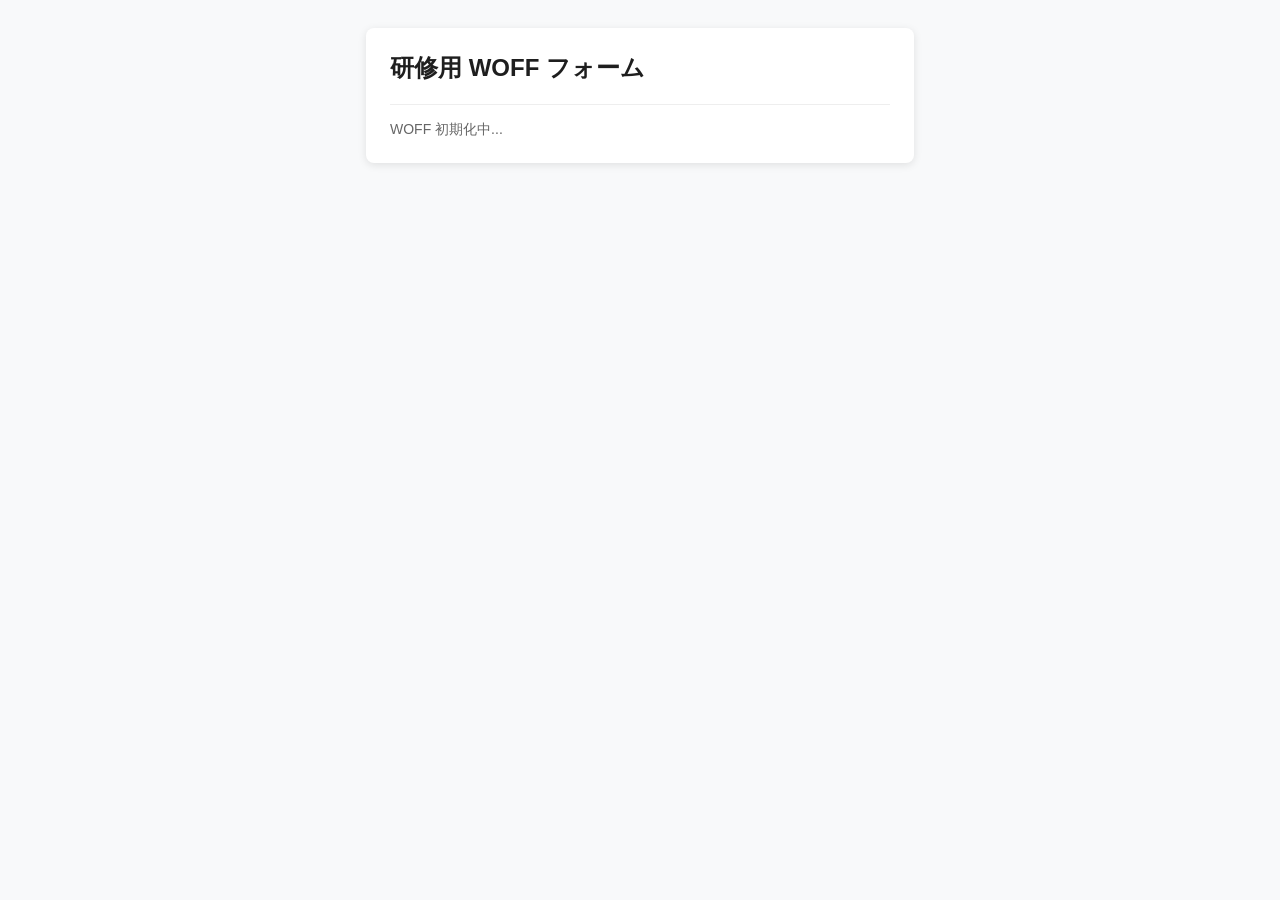
==== docs/index.html @ 7f0bc7c3 "SDK の読み込みに defer 属性を追加し、SDK が読み終わった後に app.js が実行される順番を保証 SDK のロード完了を待ってから処理を開始するように、待機ロジックを強化" ====
<!DOCTYPE html>
<html lang="ja">
<head>
  <meta charset="UTF-8">
  <meta name="viewport" content="width=device-width, initial-scale=1.0">
  <title>WOFF 研修用フォーム</title>

  <!-- External Stylesheet -->
  <link rel="stylesheet" href="./css/style.css?v=1.0">

  <!-- WOFF SDK (deferを追加して確実に読み込ませる) -->
  <script charset="utf-8" src="https://static.worksmobile.net/sdk/woff/1.0.0/woff.sdk.js" defer></script>
</head>
<body>
  <div class="card">
    <h2>研修用 WOFF フォーム</h2>
    <hr>
    
    <!-- エラー・ステータス表示用エリア -->
    <div id="status" class="status-msg">WOFF 初期化中...</div>

    <!-- ユーザー情報表示エリア -->
    <div id="profile" class="profile-container">
      <p>ようこそ、<span id="display-name" class="user-name"></span> さん！</p>
      <p class="sub-info">User ID: <span id="user-id"></span></p>
    </div>
  </div>

  <!-- App Script (deferを追加) -->
  <script src="./js/app.js?v=1.0" defer></script>
</body>
</html>
---- docs/css/style.css ----
body {
  font-family: -apple-system, BlinkMacSystemFont, "Segoe UI", Roboto, sans-serif;
  padding: 20px;
  background-color: #f8f9fa;
  color: #333;
}

.card {
  background: #ffffff;
  padding: 24px;
  border-radius: 8px;
  box-shadow: 0 2px 8px rgba(0, 0, 0, 0.1);
  max-width: 500px;
  margin: 0 auto;
}

h2 {
  margin-top: 0;
  color: #1e1e1e;
}

hr {
  border: none;
  border-top: 1px solid #eeeeee;
  margin: 16px 0;
}

.status-msg {
  color: #666666;
  font-size: 14px;
}

.profile-container {
  display: none;
}

.user-name {
  font-weight: bold;
  color: #00c73c;
  font-size: 18px;
}

.sub-info {
  font-size: 12px;
  color: #888888;
  margin-top: 8px;
}

.error-msg {
  color: #de3434;
  font-weight: bold;
}
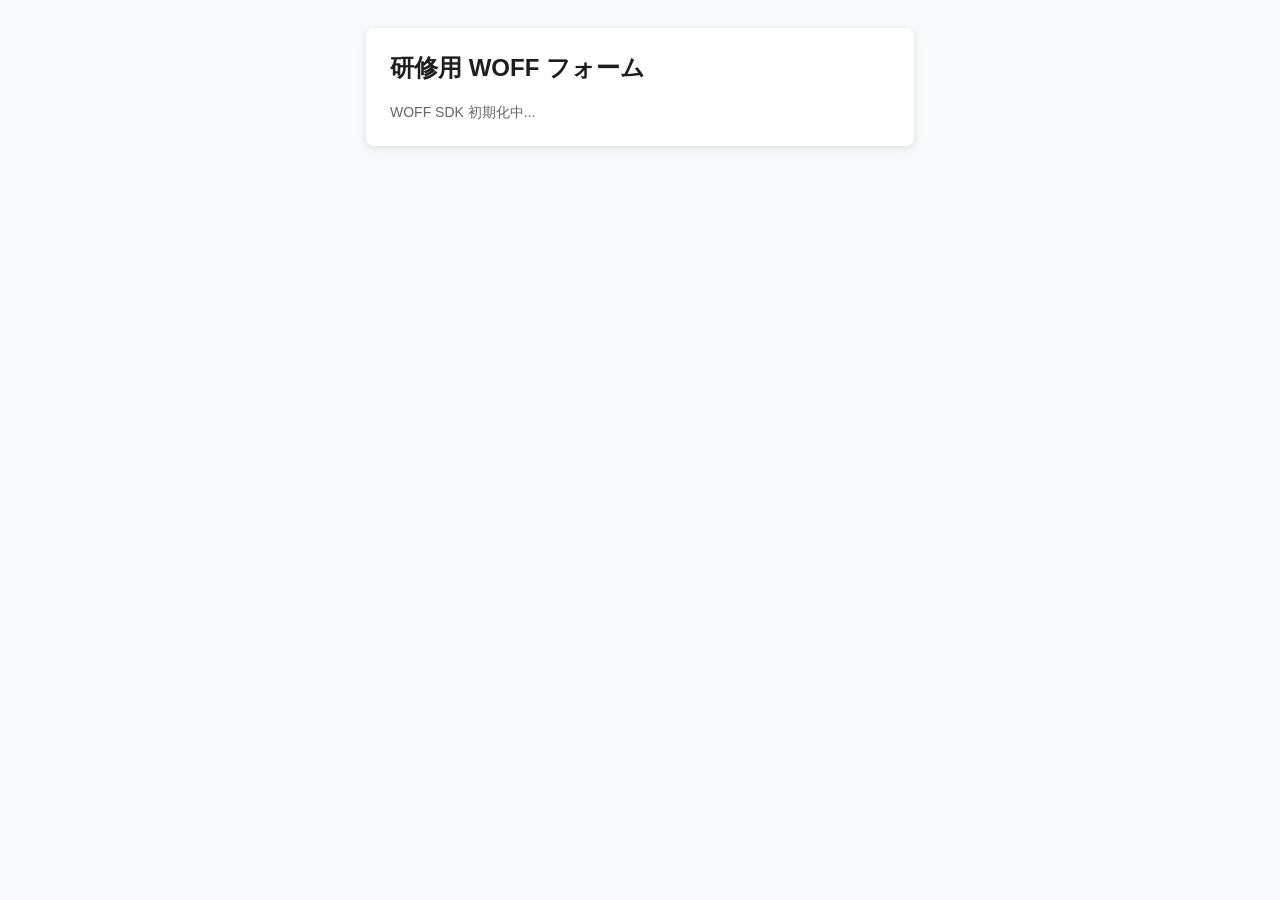
==== commit acf7a211: "入力フォームの実装" ====
--- a/docs/index.html
+++ b/docs/index.html
@@ -2,6 +2,8 @@
 <html lang="ja">
 <head>
   <meta charset="UTF-8">
+  <!-- スマホ画面に合わせた最適な表示サイズ（レスポンシブ表示）に自動調整 
+   initial-scale=1.0 ページが開いた瞬間のズーム倍率を 1.0倍（等倍） に固定-->
   <meta name="viewport" content="width=device-width, initial-scale=1.0">
   <title>WOFF 研修用フォーム</title>
 
@@ -9,24 +11,39 @@
   <link rel="stylesheet" href="./css/style.css?v=1.0">
 
   <!-- WOFF SDK (deferを追加して確実に読み込ませる) -->
-  <script charset="utf-8" src="https://static.worksmobile.net/sdk/woff/1.0.0/woff.sdk.js" defer></script>
+  <script charset="utf-8" src="https://static.worksmobile.net/static/wm/woff/edge/3.7.4/sdk.js" defer> </script>
 </head>
 <body>
   <div class="card">
     <h2>研修用 WOFF フォーム</h2>
-    <hr>
-    
-    <!-- エラー・ステータス表示用エリア -->
-    <div id="status" class="status-msg">WOFF 初期化中...</div>
+    <div id="status" class="status-msg">WOFF SDK 初期化中...</div>
 
-    <!-- ユーザー情報表示エリア -->
+    <!-- ログイン後に表示するコンテンツエリア -->
     <div id="profile" class="profile-container">
       <p>ようこそ、<span id="display-name" class="user-name"></span> さん！</p>
-      <p class="sub-info">User ID: <span id="user-id"></span></p>
+      <p class="sub-info">ID: <span id="user-id"></span></p>
+
+      <hr>
+
+      <!-- 入力フォーム -->
+      <form id="woff-form">
+        <div class="form-group">
+          <label for="title">件名</label>
+          <input type="text" id="title" name="title" required placeholder="例：備品購入申請">
+        </div>
+
+        <div class="form-group">
+          <label for="detail">詳細内容</label>
+          <textarea id="detail" name="detail" rows="4" required placeholder="具体的な内容を入力してください"></textarea>
+        </div>
+
+        <button type="submit" id="submitBtn">Botへ送信する</button>
+      </form>
+      
+      <div id="result-message" class="result-msg"></div>
     </div>
   </div>
 
-  <!-- App Script (deferを追加) -->
-  <script src="./js/app.js?v=1.0" defer></script>
+  <script src="app.js?v=1.1"></script>
 </body>
 </html>
--- a/docs/css/style.css
+++ b/docs/css/style.css
@@ -30,8 +30,15 @@
   font-size: 14px;
 }
 
+/* JSで動的に追加するエラー用クラス */
+.status-msg.error-msg {
+  color: #de3434;
+  font-weight: bold;
+  white-space: pre-wrap;
+}
+
 .profile-container {
-  display: none;
+  display: none; /* 初期状態は非表示 */
 }
 
 .user-name {
@@ -46,7 +53,61 @@
   margin-top: 8px;
 }
 
-.error-msg {
+/* フォーム関連のスタイル */
+.form-group {
+  margin-bottom: 16px;
+}
+
+.form-group label {
+  display: block;
+  font-weight: bold;
+  margin-bottom: 6px;
+  font-size: 14px;
+}
+
+.form-group input,
+.form-group textarea {
+  width: 100%;
+  padding: 10px;
+  border: 1px solid #cccccc;
+  border-radius: 4px;
+  font-size: 14px;
+  box-sizing: border-box;
+}
+
+.form-group input:focus,
+.form-group textarea:focus {
+  outline: none;
+  border-color: #00c73c;
+}
+
+button[type="submit"] {
+  width: 100%;
+  padding: 12px;
+  background-color: #00c73c;
+  color: #ffffff;
+  border: none;
+  border-radius: 4px;
+  font-size: 16px;
+  font-weight: bold;
+  cursor: pointer;
+}
+
+button[type="submit"]:disabled {
+  background-color: #cccccc;
+  cursor: not-allowed;
+}
+
+.result-msg {
+  margin-top: 15px;
+  font-size: 14px;
+  font-weight: bold;
+}
+
+.result-msg.success {
+  color: #00c73c;
+}
+
+.result-msg.error {
   color: #de3434;
-  font-weight: bold;
 }
